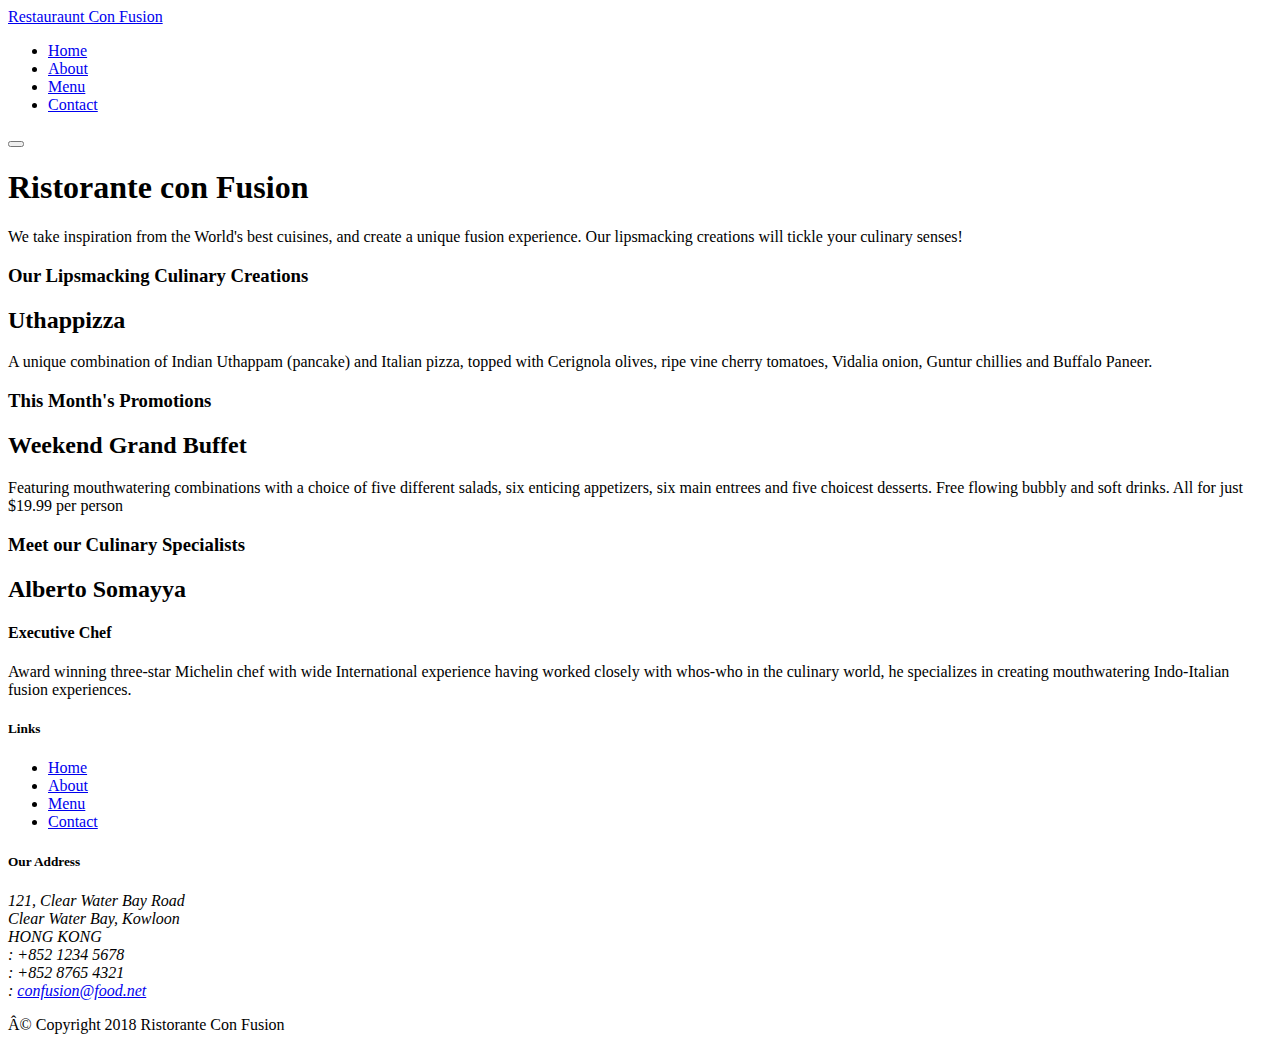
==== index.html @ c54a1d9a "fonticons" ====
<!DOCTYPE html>
<html lang="en">
<head>
    <title>Ristorante Con Fusion</title>
</head>
<body>
     <nav class="navbar navbar-dark navbar-expand-sm  fixed-top">
        <div class="container">
           <a class="navbar-brand" href="index.html">Restauraunt Con Fusion</a>
              <div class="collapse navbar-collapse" id="Navbar">
                <ul class="navbar-nav mr-auto">
                    <li class="nav-item active"><a class="nav-link" href="#"><span class="fa fa-home fa-lg"></span> Home</a></li>
                    <li class="nav-item "><a class="nav-link" href="./aboutus.html"><span class="fa fa-info fa-lg"></span> About</a></li>
                    <li class="nav-item"><a class="nav-link" href="#"><span class="fa fa-list fa-lg"></span> Menu</a></li>
                    <li class="nav-item"><a class="nav-link" href="#"><span class="fa fa-address-card fa-lg"></span> Contact</a></li>
                </ul> 
                </div>           
        </div>
        <button class="navbar-toggler" type="button" data-toggle="collapse" data-target="#Navbar">
                <span class="navbar-toggler-icon"></span>
            </button>
    </nav>
    <header class="jumbotron">
        <div class="container">
            <div class="row row-header"">
                <div class="col-12 col-sm-6">
                    <h1>Ristorante con Fusion</h1>
                    <p>We take inspiration from the World's best cuisines, and create a unique fusion experience. Our lipsmacking creations will tickle your culinary senses!</p>
                </div>
                <div class="col-12 col-sm">
                </div>
            </div>
        </div>
         <!-- Required meta tags always come first -->
    <meta charset="utf-8">
    <meta name="viewport" content="width=device-width, initial-scale=1, shrink-to-fit=no">
    <meta http-equiv="x-ua-compatible" content="ie=edge">

    <!-- Bootstrap CSS -->
    <link rel="stylesheet" href="node_modules/bootstrap/dist/css/bootstrap.min.css">
    <link  rel="stylesheet" href="CSS/styles.css">
        <link rel="stylesheet" href="node_modules/font-awesome/css/font-awesome.min.css">
    <link rel="stylesheet" href="node_modules/bootstrap-social/bootstrap-social.css">
    </header>

     <div class="container">
         <div class="row row-content align-items-center">
            <div class="col-12 col-sm-4 order-sm-last col-md-3">
                <h3>Our Lipsmacking Culinary Creations</h3>
            </div>
            <div class="col col-sm order-sm-first col-md">
                <h2>Uthappizza</h2>
                <p>A unique combination of Indian Uthappam (pancake) and Italian pizza, topped with Cerignola olives, ripe vine cherry tomatoes, Vidalia onion, Guntur chillies and Buffalo Paneer.</p>
            </div>
        </div>


         <div class="row row-content align-items-center">
            <div class="col-12 col-sm-4 col-md-3">
                <h3>This Month's Promotions</h3>
            </div>
            <div class="col col-sm col-md">
                <h2>Weekend Grand Buffet</h2>
                <p>Featuring mouthwatering combinations with a choice of five different salads, six enticing appetizers, six main entrees and five choicest desserts. Free flowing bubbly and soft drinks. All for just $19.99 per person </p>
            </div>
        </div>

         <div class="row row-content align-items-center">
            <div class="col-12 col-sm-4 col-md-3">
                <h3>Meet our Culinary Specialists</h3>
            </div>
            <div class="col col-sm col-md">
                <h2>Alberto Somayya</h2>
                <h4>Executive Chef</h4>
                <p>Award winning three-star Michelin chef with wide International experience having worked closely with whos-who in the culinary world, he specializes in creating mouthwatering Indo-Italian fusion experiences. </p>
            </div>
        </div>
    </div>

    <footer  class="footer">
        <div class="container">
            <div class="row">             
                <div class="col-4 offset-1 col-sm-2">
                    <h5>Links</h5>
                    <ul class="list-unstyled">
                        <li><a href="#">Home</a></li>
                        <li><a href="aboutus.html">About</a></li>
                        <li><a href="#">Menu</a></li>
                        <li><a href="#">Contact</a></li>
                    </ul>
                </div>
                <div class="col-7 col-sm-5">
                    <h5>Our Address</h5>
                    <address>
		              121, Clear Water Bay Road<br>
		              Clear Water Bay, Kowloon<br>
		              HONG KONG<br>
		               <i class="fa fa-phone fa-lg"></i>: +852 1234 5678<br>
                    <i class="fa fa-fax fa-lg"></i>: +852 8765 4321<br>
                       <i class="fa fa-envelope fa-lg"></i>: 
                      <a href="mailto:confusion@food.net">confusion@food.net</a>
		           </address>
                </div>
                <div class="col-12 col-sm-4 align-self-center">
                    <div class="text-center">
                         <a class="btn btn-social-icon btn-google" href="http://google.com/+"><i class="fa fa-google-plus"></i></a>
                        <a class="btn btn-social-icon btn-facebook" href="http://www.facebook.com/profile.php?id="><i class="fa fa-facebook"></i></a>
                        <a class="btn btn-social-icon btn-linkedin" href="http://www.linkedin.com/in/"><i class="fa fa-linkedin"></i></a>
                        <a class="btn btn-social-icon btn-twitter" href="http://twitter.com/"><i class="fa fa-twitter"></i></a>
                        <a class="btn btn-social-icon btn-google" href="http://youtube.com/"><i class="fa fa-youtube"></i></a>
                        <a class="btn btn-social-icon" href="mailto:"><i class="fa fa-envelope-o"></i></a>
                    </div>
                </div>
           </div>
           <div class="row justify-content-center">             
                <div class="col-auto">
                    <p>© Copyright 2018 Ristorante Con Fusion</p>
                </div>
           </div>
        </div>
    </footer>
      <script src="node_modules/jquery/dist/jquery.slim.min.js"></script>
    <script src="node_modules/popper.js/dist/umd/popper.min.js"></script>
    <script src="node_modules/bootstrap/dist/js/bootstrap.min.js"></script>

</body>

</html>
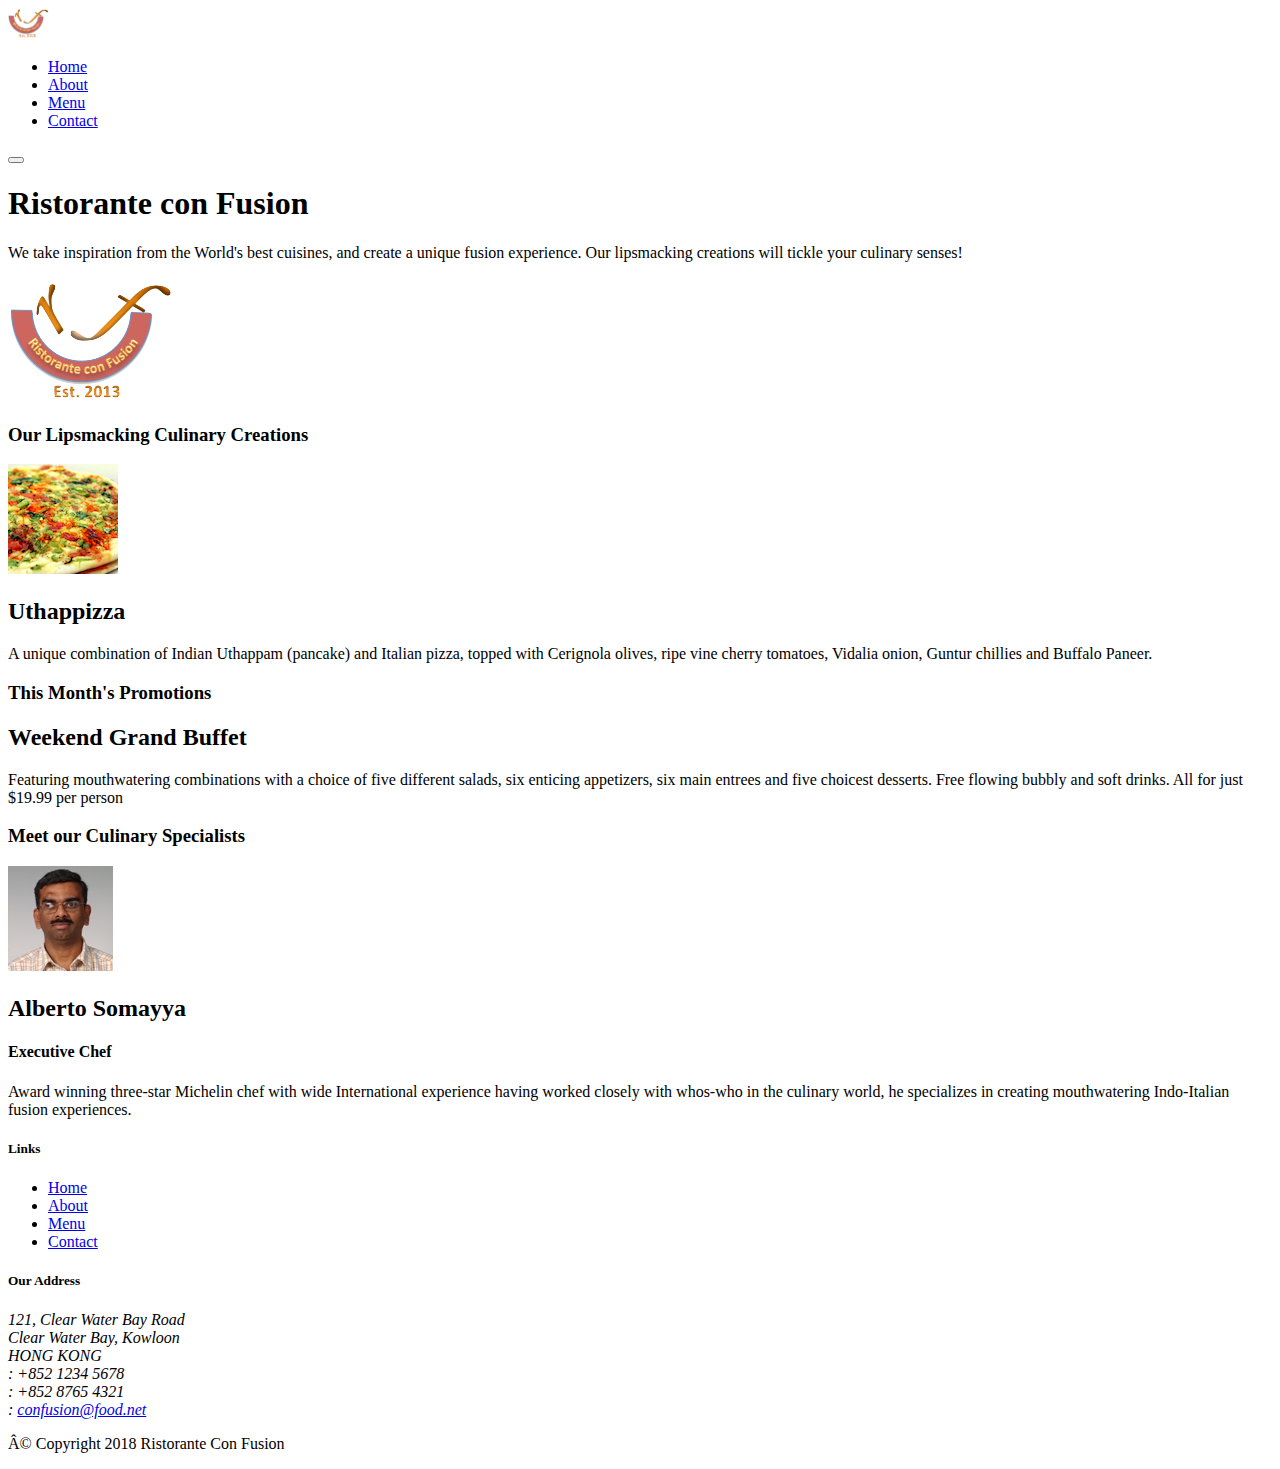
==== commit 0050fb42: "images and media" ====
--- a/index.html
+++ b/index.html
@@ -6,13 +6,13 @@
 <body>
      <nav class="navbar navbar-dark navbar-expand-sm  fixed-top">
         <div class="container">
-           <a class="navbar-brand" href="index.html">Restauraunt Con Fusion</a>
+            <a class="navbar-brand mr-auto" href="index.html"><img src="img/logo.png" height="30" width="41"></a>
               <div class="collapse navbar-collapse" id="Navbar">
                 <ul class="navbar-nav mr-auto">
-                    <li class="nav-item active"><a class="nav-link" href="#"><span class="fa fa-home fa-lg"></span> Home</a></li>
+                    <li class="nav-item active"><a class="nav-link" href="index.html"><span class="fa fa-home fa-lg"></span> Home</a></li>
                     <li class="nav-item "><a class="nav-link" href="./aboutus.html"><span class="fa fa-info fa-lg"></span> About</a></li>
                     <li class="nav-item"><a class="nav-link" href="#"><span class="fa fa-list fa-lg"></span> Menu</a></li>
-                    <li class="nav-item"><a class="nav-link" href="#"><span class="fa fa-address-card fa-lg"></span> Contact</a></li>
+                    <li class="nav-item"><a class="nav-link" href="contactus.html"><span class="fa fa-address-card fa-lg"></span> Contact</a></li>
                 </ul> 
                 </div>           
         </div>
@@ -28,6 +28,9 @@
                     <p>We take inspiration from the World's best cuisines, and create a unique fusion experience. Our lipsmacking creations will tickle your culinary senses!</p>
                 </div>
                 <div class="col-12 col-sm">
+                       <div class="col-12 col-sm align-self-center">
+                    <img src="img/logo.png" class="img-fluid">
+                </div>
                 </div>
             </div>
         </div>
@@ -49,8 +52,17 @@
                 <h3>Our Lipsmacking Culinary Creations</h3>
             </div>
             <div class="col col-sm order-sm-first col-md">
-                <h2>Uthappizza</h2>
-                <p>A unique combination of Indian Uthappam (pancake) and Italian pizza, topped with Cerignola olives, ripe vine cherry tomatoes, Vidalia onion, Guntur chillies and Buffalo Paneer.</p>
+                                <div class="media">
+                    <img class="d-flex mr-3 img-thumbnail align-self-center"
+                            src="img/uthappizza.png" alt="Uthappizza">
+                    <div class="media-body">
+                        <h2 class="mt-0">Uthappizza</h2>
+                        <p class="d-none d-sm-block">A unique combination of Indian Uthappam (pancake) and
+                            Italian pizza, topped with Cerignola olives, ripe vine
+                            cherry tomatoes, Vidalia onion, Guntur chillies and
+                            Buffalo Paneer.</p>
+                    </div>
+                </div>
             </div>
         </div>
 
@@ -70,9 +82,19 @@
                 <h3>Meet our Culinary Specialists</h3>
             </div>
             <div class="col col-sm col-md">
-                <h2>Alberto Somayya</h2>
-                <h4>Executive Chef</h4>
-                <p>Award winning three-star Michelin chef with wide International experience having worked closely with whos-who in the culinary world, he specializes in creating mouthwatering Indo-Italian fusion experiences. </p>
+                                <div class="media">
+                    <img class="d-flex mr-3 img-thumbnail align-self-center"
+                            src="img/alberto.png" alt="Alberto Somayya">
+                    <div class="media-body">
+                        <h2 class="mt-0">Alberto Somayya</h2>
+                        <h4>Executive Chef</h4>
+                        <p class="d-none d-sm-block">Award winning three-star Michelin chef with wide
+                            International experience having worked closely with
+                            whos-who in the culinary world, he specializes in
+                            creating mouthwatering Indo-Italian fusion experiences.
+                            </p>
+                    </div>
+                </div>
             </div>
         </div>
     </div>
@@ -83,10 +105,10 @@
                 <div class="col-4 offset-1 col-sm-2">
                     <h5>Links</h5>
                     <ul class="list-unstyled">
-                        <li><a href="#">Home</a></li>
+                        <li><a href="index.html">Home</a></li>
                         <li><a href="aboutus.html">About</a></li>
                         <li><a href="#">Menu</a></li>
-                        <li><a href="#">Contact</a></li>
+                        <li><a href="contactus.html">Contact</a></li>
                     </ul>
                 </div>
                 <div class="col-7 col-sm-5">
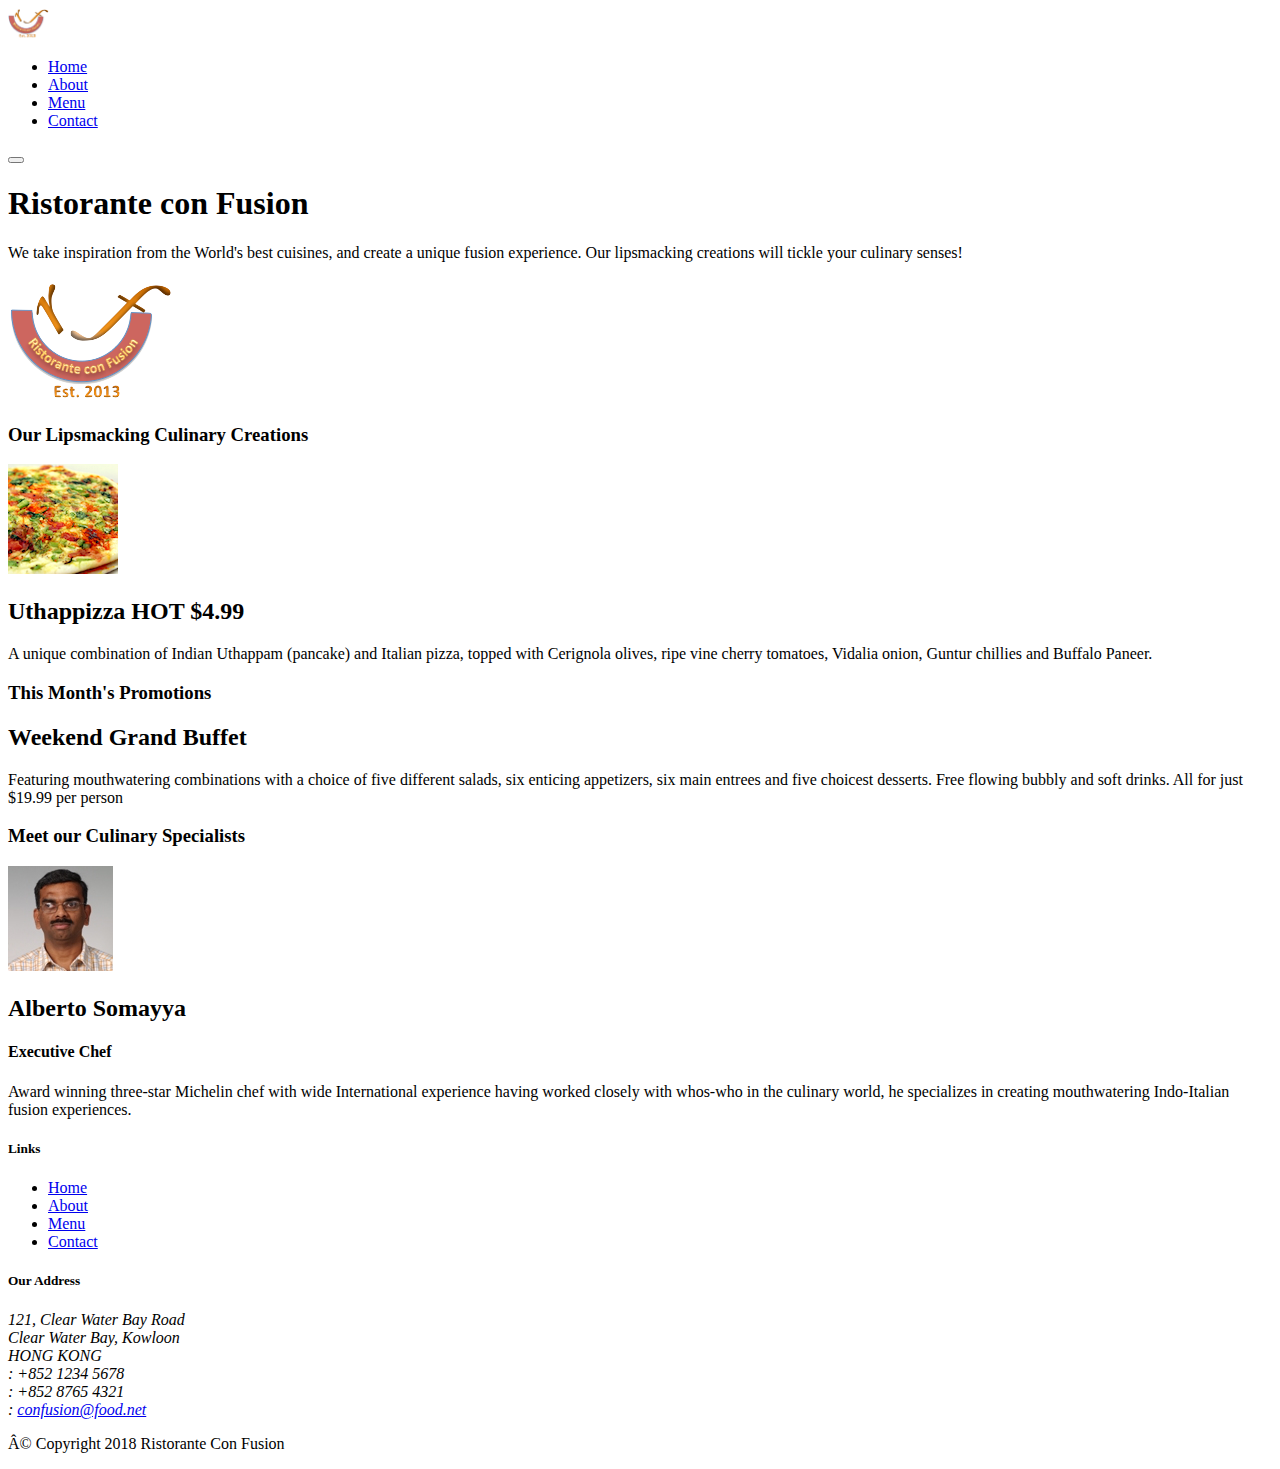
==== commit 3f0c5451: "alers&progressbar" ====
--- a/index.html
+++ b/index.html
@@ -56,7 +56,7 @@
                     <img class="d-flex mr-3 img-thumbnail align-self-center"
                             src="img/uthappizza.png" alt="Uthappizza">
                     <div class="media-body">
-                        <h2 class="mt-0">Uthappizza</h2>
+                        <h2 class="mt-0">Uthappizza <span class="badge badge-danger">HOT</span> <span class="badge badge-pill badge-secondary">$4.99</span></h2>
                         <p class="d-none d-sm-block">A unique combination of Indian Uthappam (pancake) and
                             Italian pizza, topped with Cerignola olives, ripe vine
                             cherry tomatoes, Vidalia onion, Guntur chillies and
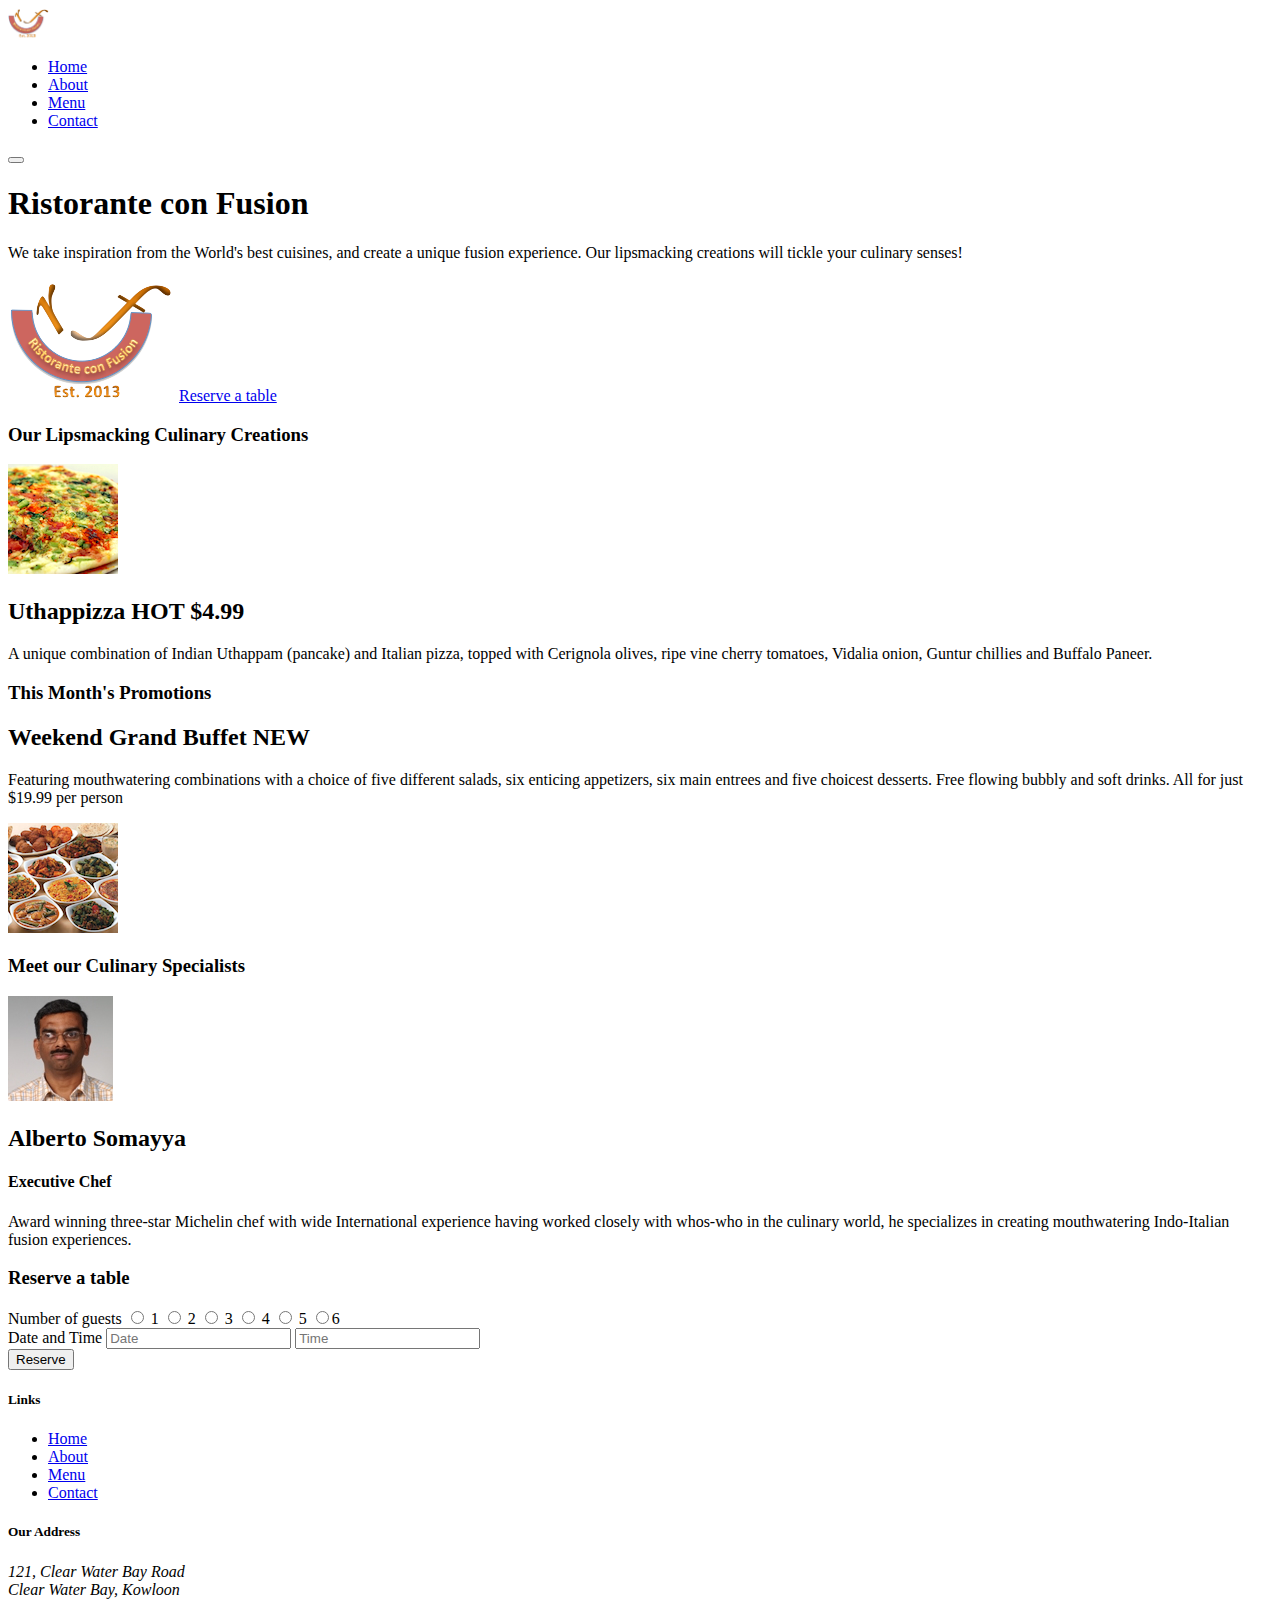
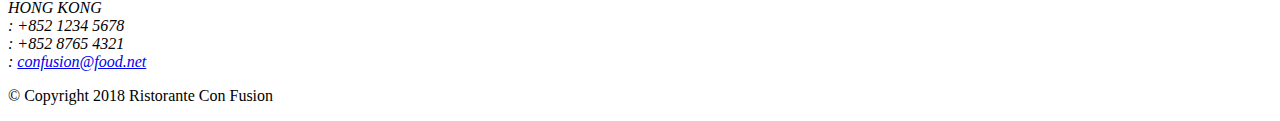
==== commit c811ccf4: "Tabs" ====
--- a/index.html
+++ b/index.html
@@ -28,9 +28,11 @@
                     <p>We take inspiration from the World's best cuisines, and create a unique fusion experience. Our lipsmacking creations will tickle your culinary senses!</p>
                 </div>
                 <div class="col-12 col-sm">
-                       <div class="col-12 col-sm align-self-center">
+                       <div class="col-12 col-sm-6q align-self-center">
                     <img src="img/logo.png" class="img-fluid">
-                </div>
+                <a href="#res" class="button marg btn btn-warning font-bold m-0">Reserve a table</a>
+                     
+                 
                 </div>
             </div>
         </div>
@@ -72,8 +74,19 @@
                 <h3>This Month's Promotions</h3>
             </div>
             <div class="col col-sm col-md">
-                <h2>Weekend Grand Buffet</h2>
+                            <div class="media">
+
+                    <div class="media-body">
+
+                       <h2 class="mt-0"> Weekend Grand Buffet <span class="badge badge-danger"> NEW</span></h2>
+
                 <p>Featuring mouthwatering combinations with a choice of five different salads, six enticing appetizers, six main entrees and five choicest desserts. Free flowing bubbly and soft drinks. All for just $19.99 per person </p>
+                    </div>
+                       <img class="d-flex mr-3 img-thumbnail align-self-center"
+                            src="img/buffet.png" alt="Buffet">
+
+                </div>
+                
             </div>
         </div>
 
@@ -97,6 +110,42 @@
                 </div>
             </div>
         </div>
+        <div class="row row-content  align-items-center">
+           <div class="col-12 col-sm-12">
+            <div class="card ">
+                    <h3 id ="res"class="card-header bg-warning text-white">Reserve a table </h3>
+                    <div class="card-body">
+                        <form>
+                            
+                            <div class="form-group row">
+                        <div class="col-sm- col-md-10">
+                            <label for="ng" class="col-12 col-md-2 col-form-label">Number of guests</label>
+                       <input type="radio" name="ng" value="1"> 1
+                        <input type="radio" name="ng" value="2"> 2
+                        <input type="radio" name="ng" value="3"> 3
+                        <input type="radio" name="ng" value="4"> 4
+                        <input type="radio" name="ng" value="5"> 5
+                        <input type="radio" name="ng" value="6">6
+                        </div>
+                    </div>
+                    <div class="form-group row">
+                        <div class=" col-sm- col-md-6 ">
+                            <label for="date" class="col-12 col-md-2 ">Date and Time</label>
+                            <input type="text" class="" id="date" name="date" placeholder="Date">
+                            <input type="text" class="" id="date" name="date" placeholder="Time">
+                        </div>
+                    </div>
+                     <div class="form-group row">
+                        <div class="col-12 col-md-2 offset-1">
+                            <button type="button" class="btn btn-primary">Reserve</button>
+                     </div>
+                     </div>
+                </form>
+                    
+           </div>
+
+        </div>
+           
     </div>
 
     <footer  class="footer">
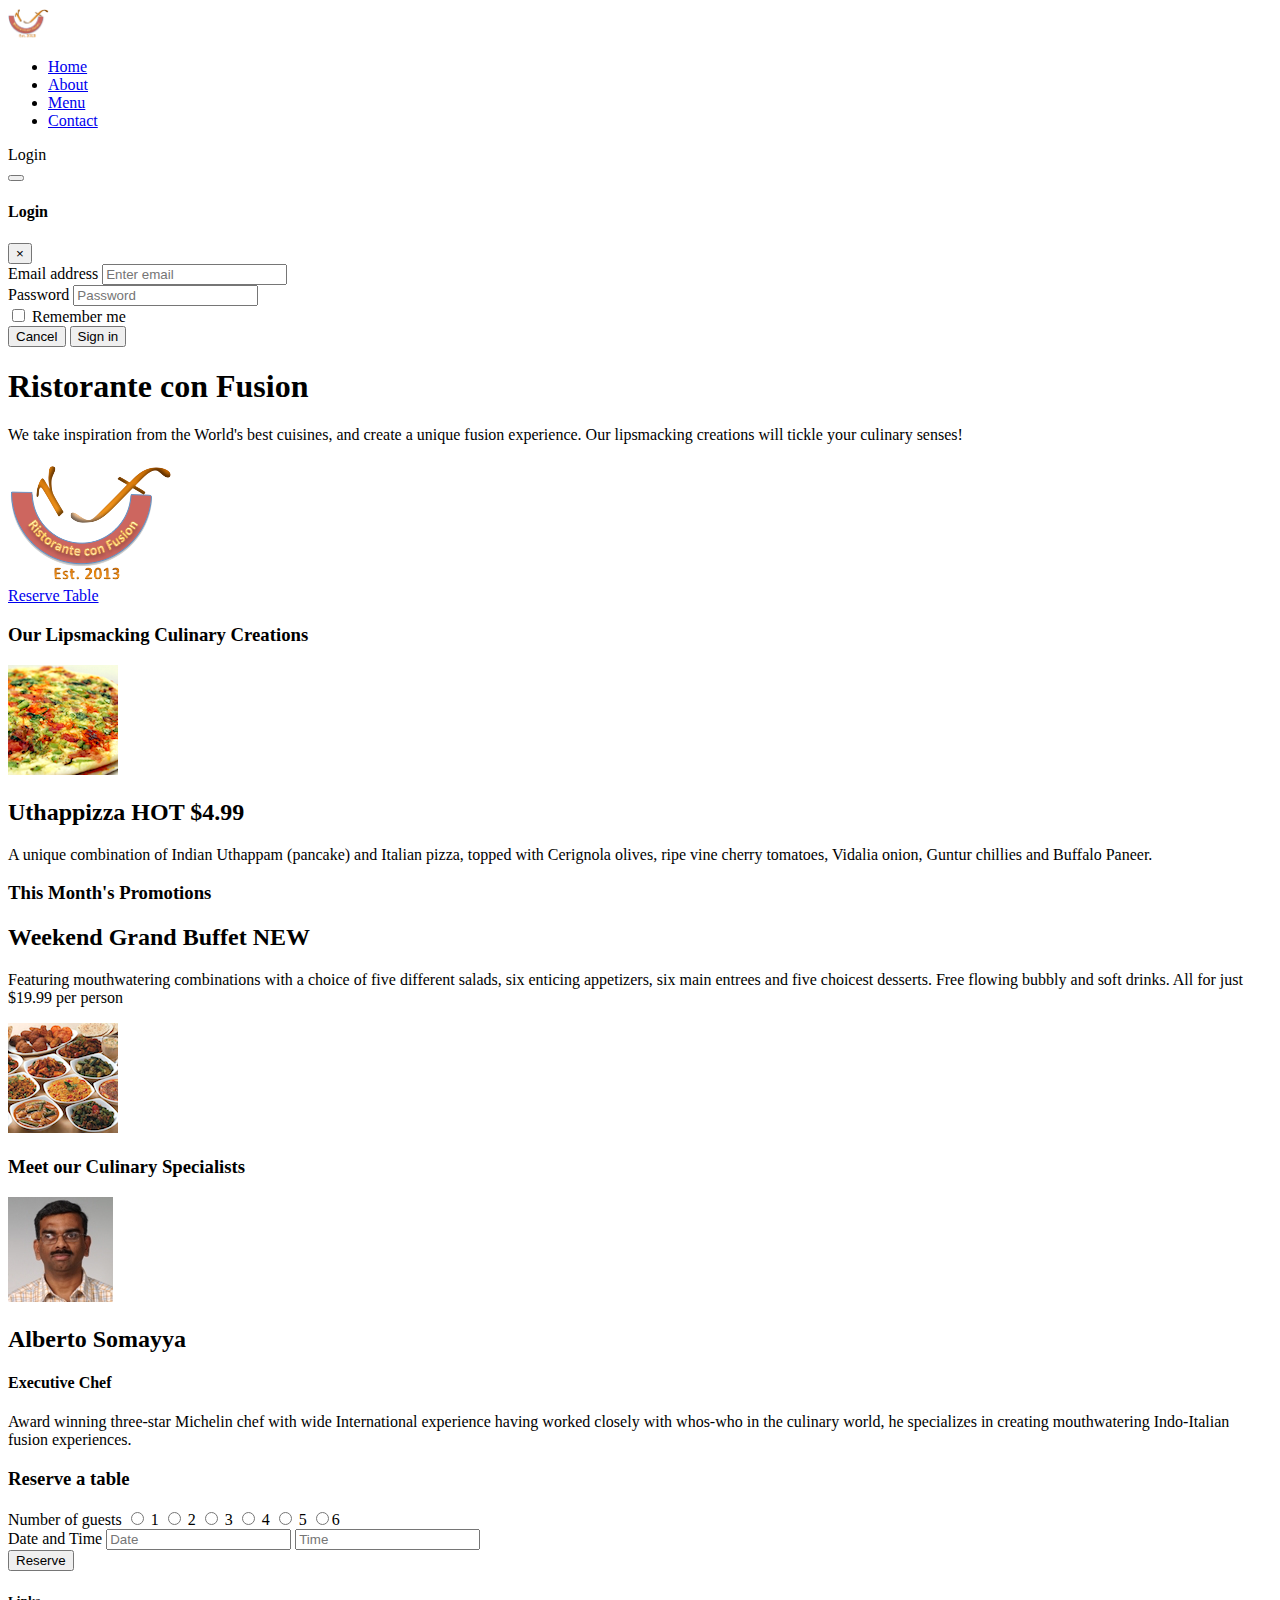
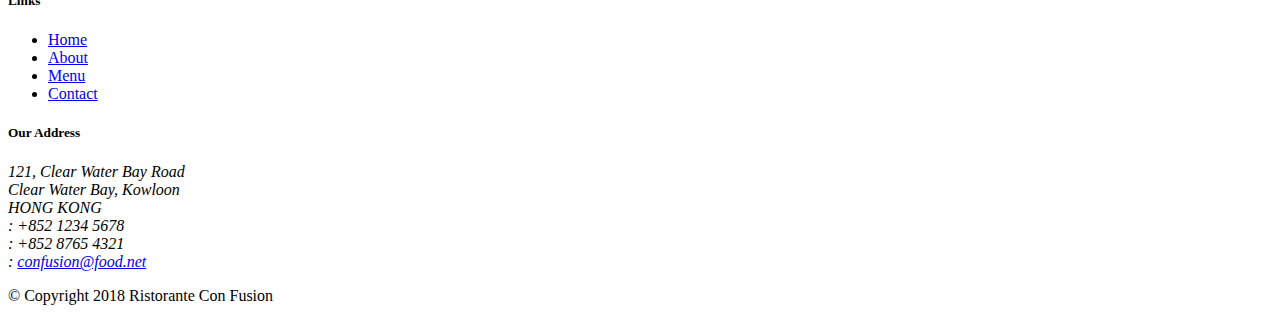
==== commit f4824958: "tool tip and modal" ====
--- a/index.html
+++ b/index.html
@@ -14,12 +14,52 @@
                     <li class="nav-item"><a class="nav-link" href="#"><span class="fa fa-list fa-lg"></span> Menu</a></li>
                     <li class="nav-item"><a class="nav-link" href="contactus.html"><span class="fa fa-address-card fa-lg"></span> Contact</a></li>
                 </ul> 
+                  <span class="navbar-text">
+                    <a data-toggle="modal" data-target="#loginModal">
+                    <span class="fa fa-sign-in"></span> Login</a>
+                </span>
                 </div>           
         </div>
         <button class="navbar-toggler" type="button" data-toggle="collapse" data-target="#Navbar">
                 <span class="navbar-toggler-icon"></span>
             </button>
     </nav>
+        <div id="loginModal" class="modal fade" role="dialog">
+        <div class="modal-dialog modal-lg" role="content">
+            <!-- Modal content-->
+            <div class="modal-content">
+                <div class="modal-header">
+                    <h4 class="modal-title">Login </h4>
+                    <button type="button" class="close" data-dismiss="modal">&times;</button>
+                </div>
+                <div class="modal-body">
+                    <form>
+                        <div class="form-row">
+                            <div class="form-group col-sm-4">
+                                    <label class="sr-only" for="exampleInputEmail3">Email address</label>
+                                    <input type="email" class="form-control form-control-sm mr-1" id="exampleInputEmail3" placeholder="Enter email">
+                            </div>
+                            <div class="form-group col-sm-4">
+                                <label class="sr-only" for="exampleInputPassword3">Password</label>
+                                <input type="password" class="form-control form-control-sm mr-1" id="exampleInputPassword3" placeholder="Password">
+                            </div>
+                            <div class="col-sm-auto">
+                                <div class="form-check">
+                                    <input class="form-check-input" type="checkbox">
+                                    <label class="form-check-label"> Remember me
+                                    </label>
+                                </div>
+                            </div>
+                        </div>
+                        <div class="form-row">
+                            <button type="button" class="btn btn-secondary btn-sm ml-auto" data-dismiss="modal">Cancel</button>
+                            <button type="submit" class="btn btn-primary btn-sm ml-1">Sign in</button>        
+                        </div>
+                    </form>
+                </div>
+            </div>
+        </div>
+    </div>
     <header class="jumbotron">
         <div class="container">
             <div class="row row-header"">
@@ -27,12 +67,14 @@
                     <h1>Ristorante con Fusion</h1>
                     <p>We take inspiration from the World's best cuisines, and create a unique fusion experience. Our lipsmacking creations will tickle your culinary senses!</p>
                 </div>
-                <div class="col-12 col-sm">
-                       <div class="col-12 col-sm-6q align-self-center">
+                <div class="col-12 col-sm align-self-center">
+                      
                     <img src="img/logo.png" class="img-fluid">
-                <a href="#res" class="button marg btn btn-warning font-bold m-0">Reserve a table</a>
-                     
-                 
+                </div>
+                <div class="col-12 col-sm align-self-center">
+               <a role="button" class="btn btn-block nav-link btn-warning"
+                        data-toggle="tooltip" data-html="true"  title="Or Call us at  <br><strong>+852 12345678</strong>"
+                        data-placement="bottom" href="#res">Reserve Table</a>
                 </div>
             </div>
         </div>
@@ -193,6 +235,11 @@
       <script src="node_modules/jquery/dist/jquery.slim.min.js"></script>
     <script src="node_modules/popper.js/dist/umd/popper.min.js"></script>
     <script src="node_modules/bootstrap/dist/js/bootstrap.min.js"></script>
+     <script>
+        $(document).ready(function(){
+            $('[data-toggle="tooltip"]').tooltip();
+        });
+    </script>
 
 </body>
 
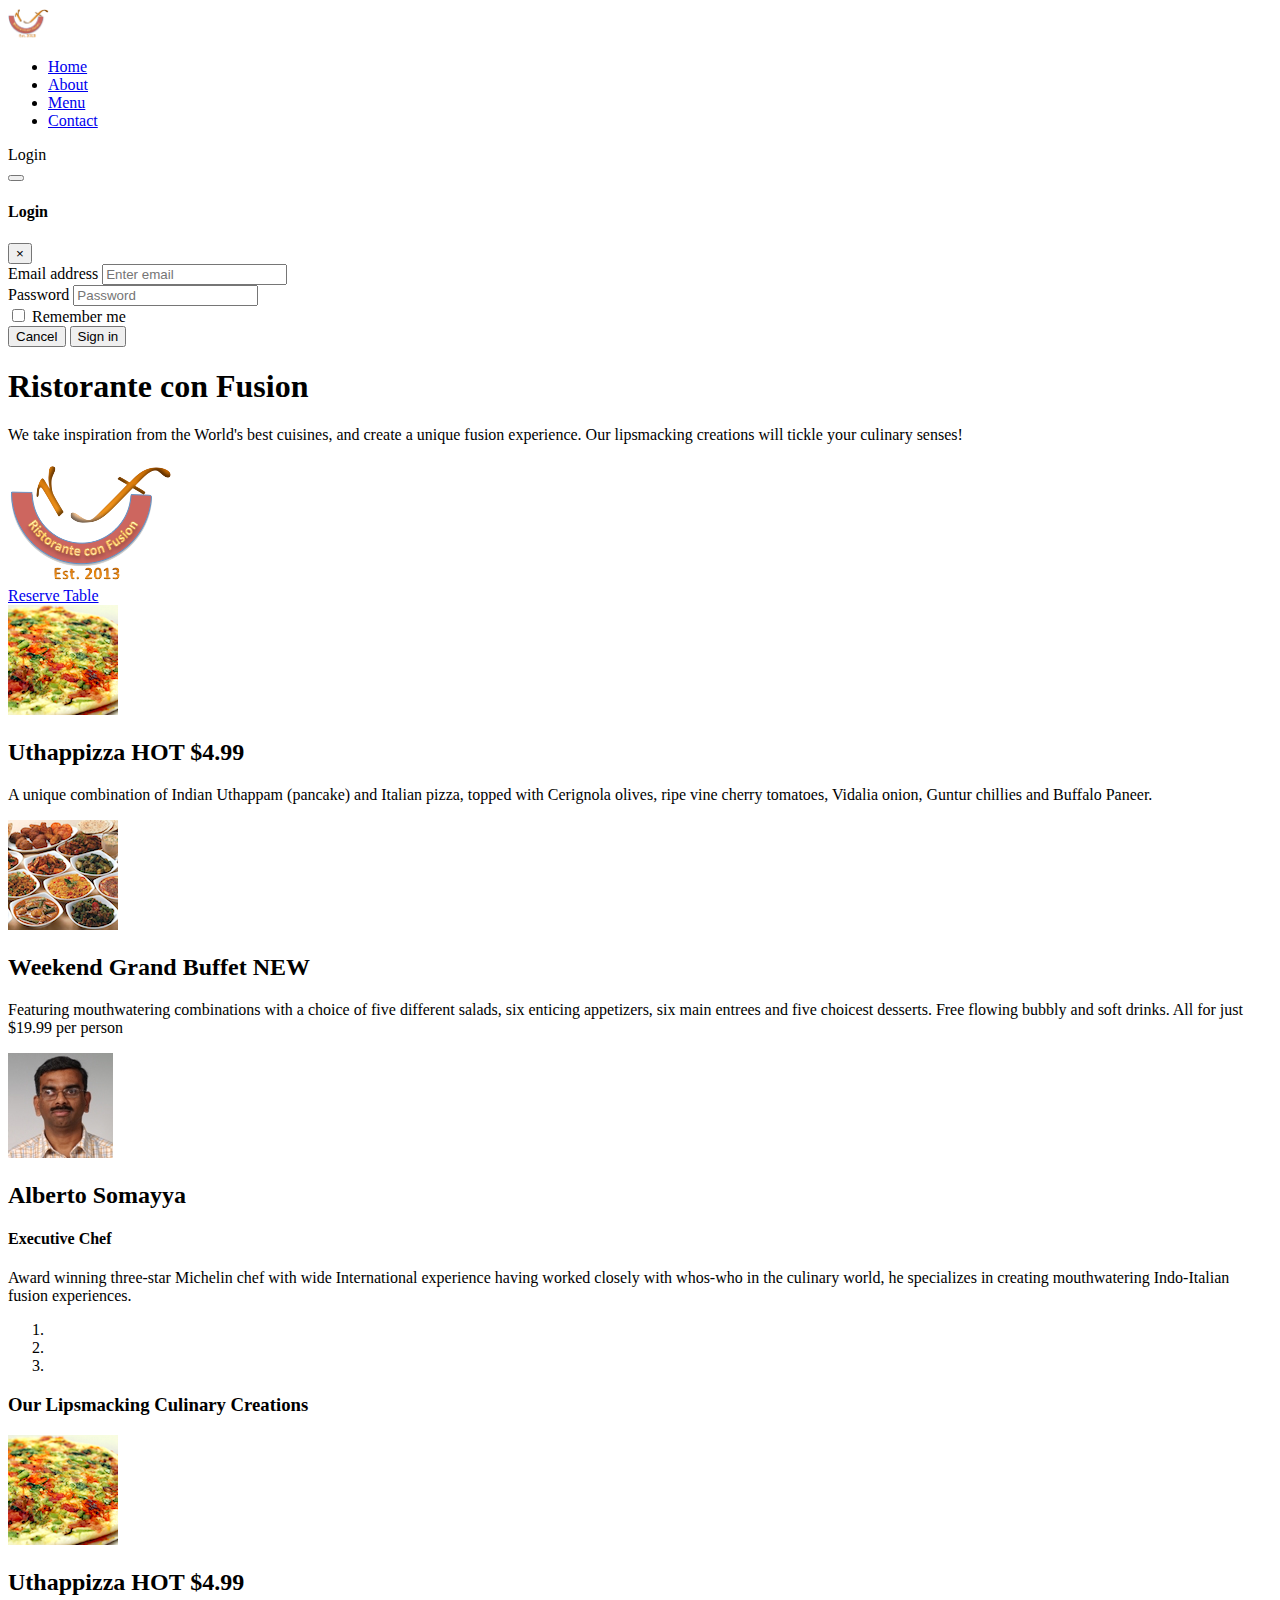
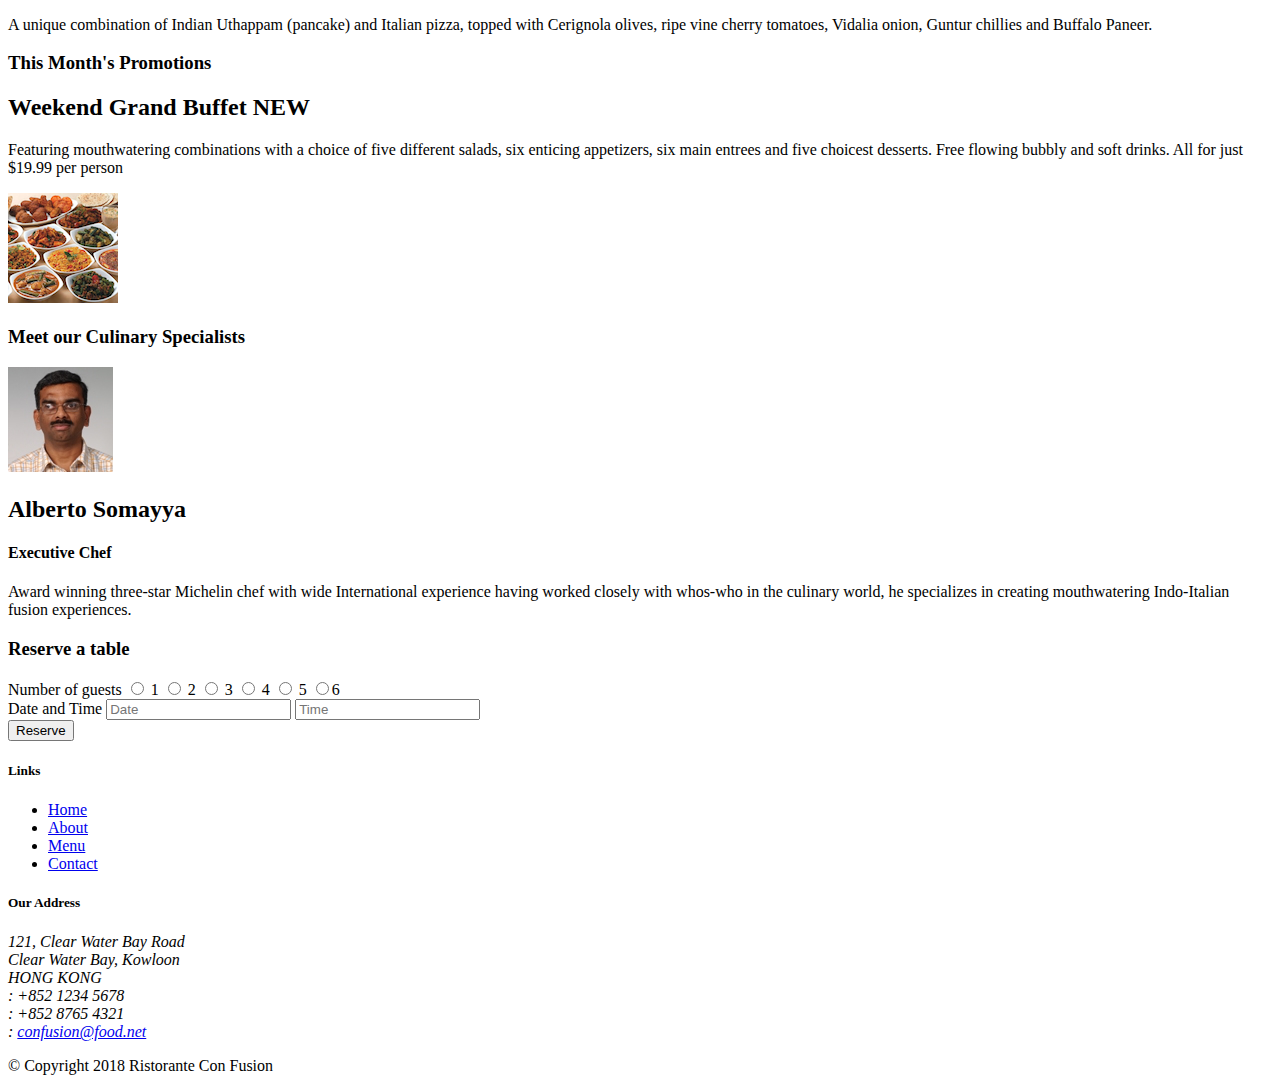
==== commit 526ead47: "carousel" ====
--- a/index.html
+++ b/index.html
@@ -89,6 +89,58 @@
         <link rel="stylesheet" href="node_modules/font-awesome/css/font-awesome.min.css">
     <link rel="stylesheet" href="node_modules/bootstrap-social/bootstrap-social.css">
     </header>
+           <div class="row row-content">
+           <div class="col">
+                <div id="mycarousel" class="carousel slide" data-ride="carousel">
+                            <div class="carousel-inner" role="listbox">
+                        <div class="carousel-item active">
+                            <img class="d-block img-fluid"
+                                src="img/uthappizza.png" alt="Uthappizza">
+                            <div class="carousel-caption d-none d-md-block">
+                                <h2>Uthappizza <span class="badge badge-danger">HOT</span> <span class="badge badge-pill badge-default">$4.99</span></h2>
+                               <p class="d-none d-sm-block">A unique combination of Indian Uthappam (pancake) and
+                            Italian pizza, topped with Cerignola olives, ripe vine
+                            cherry tomatoes, Vidalia onion, Guntur chillies and
+                            Buffalo Paneer.</p>
+                            </div>
+                        </div>
+                        <div class="carousel-item">
+                             <img class="d-block img-fluid"
+                                src="img/buffet.png" alt="buffet">
+                            <div class="carousel-caption d-none d-md-block">
+                                 <h2 class="mt-0"> Weekend Grand Buffet <span class="badge badge-danger"> NEW</span></h2>
+                                <p>Featuring mouthwatering combinations with a choice of five different salads, six enticing appetizers, six main entrees and five choicest desserts. Free flowing bubbly and soft drinks. All for just $19.99 per person </p>
+                            </div>
+                        </div>
+                        <div class="carousel-item">
+                               <img class="d-block img-fluid"
+                                src="img/alberto.png" alt="alberto">
+                            <div class="carousel-caption d-none d-md-block">
+                                <h2 class="mt-0">Alberto Somayya</h2>
+                                <h4>Executive Chef</h4>
+                                <p class="d-none d-sm-block">Award winning three-star Michelin chef with wide
+                                    International experience having worked closely with
+                                     whos-who in the culinary world, he specializes in
+                                     creating mouthwatering Indo-Italian fusion experiences.
+                                </p>
+                            </div>
+                        </div>
+                    </div>
+                    <ol class="carousel-indicators">
+                        <li data-target="#mycarousel" data-slide-to="0" class="active"></li>
+                        <li data-target="#mycarousel" data-slide-to="1"></li>
+                        <li data-target="#mycarousel" data-slide-to="2"></li>
+                    </ol>
+                </div>
+                <a class="carousel-control-prev" href="#mycarousel" role="button" data-slide="prev">
+                        <span class="carousel-control-prev-icon"></span>
+                    </a>
+                    <a class="carousel-control-next" href="#mycarousel" role="button" data-slide="next">
+                        <span class="carousel-control-next-icon"></span>
+                    </a>
+            </div>
+       </div>
+
 
      <div class="container">
          <div class="row row-content align-items-center">
